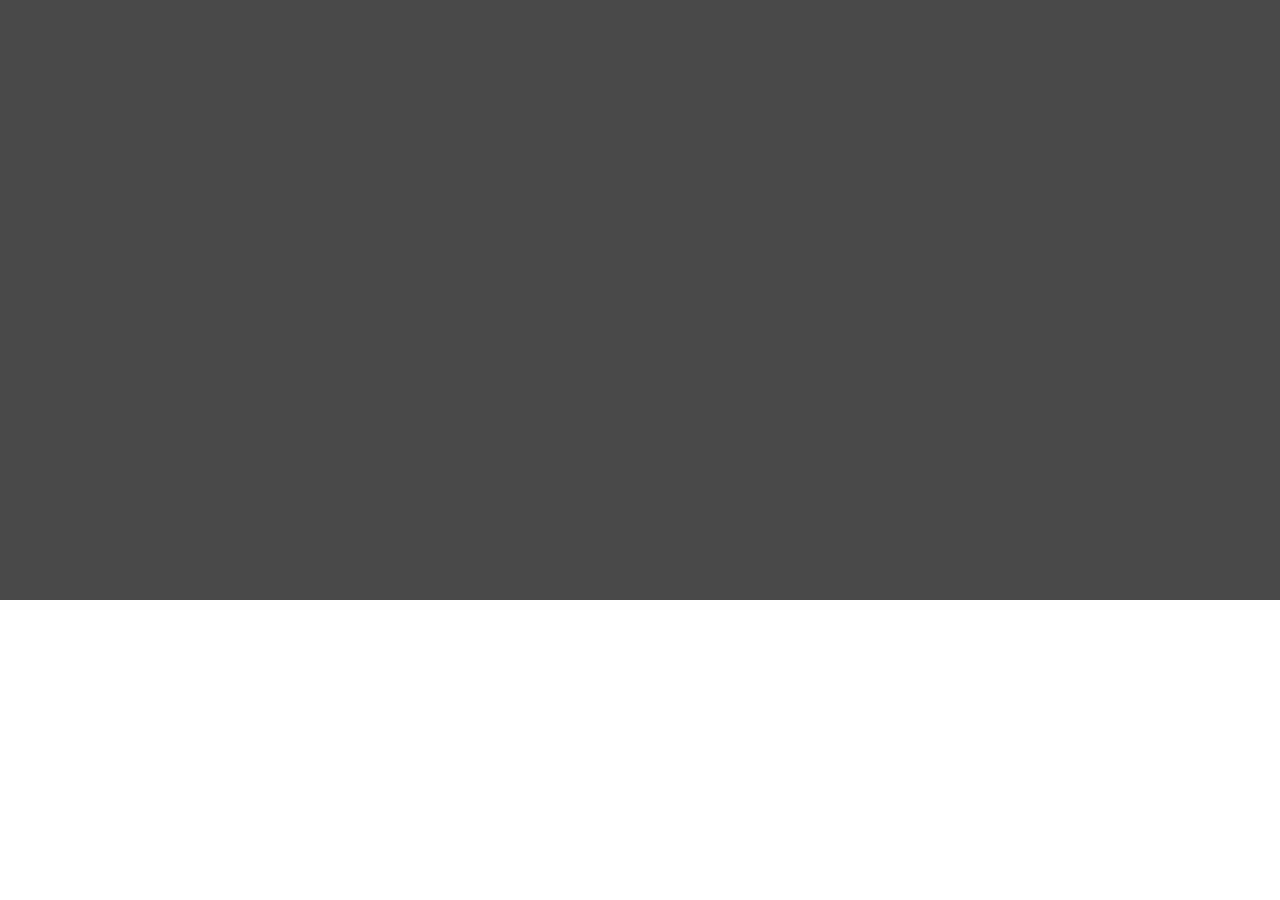
==== vis.html @ 854e89a5 "First Version" ====
<!DOCTYPE html>
<html lang="en">
  <head>
    <meta charset="utf-8">
    <meta http-equiv="X-UA-Compatible" content="IE=edge">
    <meta name="viewport" content="width=device-width, initial-scale=1">
    <meta name="description" content="">
    <meta name="author" content="">
    <!-- <link rel="icon" href="../../favicon.ico"> -->

    <title>Static Top Navbar Example for Bootstrap</title>

    <!-- Bootstrap core CSS -->
    <link href="css/bootstrap.min.css" rel="stylesheet">

    <!-- Custom styles for this template -->
    <link href="css/MyCss.css" rel="stylesheet">

    <!-- Just for debugging purposes. Don't actually copy these 2 lines! -->
    <!--[if lt IE 9]><script src="js/ie8-responsive-file-warning.js"></script><![endif]-->
    <script src="js/ie-emulation-modes-warning.js"></script>

    <!-- IE10 viewport hack for Surface/desktop Windows 8 bug -->
    <script src="js/ie10-viewport-bug-workaround.js"></script>

  </head>
  <style type="text/css">
  #visualization{
    width: 100%;
    height:600px;
    background-color: #494949;

  }
  </style>
  <body>
    <div class='col-lg-12' id='visualization'></div>

    <!-- Bootstrap core JavaScript
    ================================================== -->
    <!-- Placed at the end of the document so the pages load faster -->
    <script src="https://ajax.googleapis.com/ajax/libs/jquery/1.11.1/jquery.min.js"></script>
    <script src="js/bootstrap.min.js"></script>
    <script src="js/MyJs.js"></script>
  </body>
</html>
---- css/MyCss.css ----
body,.container,.row{
	width: 100%; 
	padding:0;
	margin: 0;
}


.container{
	width: 100%;
}
h1,h2,h3,h4{
	color: white;
}
p{
	color:white;
	font-family: Menlo,Monaco,Consolas,"Courier New",monospace;
}
a,a:hover,a:link{
	text-decoration: none;
}
.navbar-static-top {
  margin-bottom: 0px;
}
.main-section{min-height: 500px;}
/*Header*/

#welcome-section{
	height: 700px;
	background:url('../image/bg/welcome.png') no-repeat center center;
}

#welcome-section .logo{
	margin-top: 80px;
	width: 100%;
}

#welcome-section .logo img{
	padding:0 0 0 22%;
	margin-bottom: 20px;
}

.center{
	text-align: center;
}
.slogan{
	margin:30px 0 50px 0;
}
.scrolldown{
	margin-left: auto;
	margin-right: auto;
	width: 150px;
	height: 180px;
	text-decoration: none;
	background: url('../image/scroll-down.png') no-repeat 50% 40px;
}

.scrolldown h3{
	border-bottom: 3px solid white;
	margin-bottom: 15px;
	padding-bottom: 5px;
	text-decoration: none;
}

/*End Header*/

/*Navi Menu*/
#header-navbar{
	border-bottom:0;
}
#header-navbar{
	padding: 0 15px;
	background-color: rgba(255,255,255,0.95);
}

#brand-button{
	position: relative;
	color:#fff;
	background-color: #494949;
	height: 60px;
	width: 160px;
}
#brand-button img{
	width: 100%;
	height:auto;
}

#navi-button li>a{
	font-size: 16px;
	padding: 18px 20px;
	min-width: 60px;
	line-height: 24px;
}
/*End Navi Menu*/

/*Section Header*/
.section-header{
	width: 100%;
	height:210px;
	background-repeat: no-repeat;
	background-position: center -10px;
	background-size: 130%;/*Change in different width*/
}

.section-header h1{
	position: relative;
	margin: 0 auto;
	top:25%;
	padding: 25px 0;
	border-top: 3px solid white;
	border-bottom: 3px solid white;
	font-size: 4rem;
	text-align: center;
	width: 170px;

}

/*End Section Header*/

/*Work Section*/
.project-list{
	height:250px;
	min-width: 300px;
	border:1px solid #494949;
	background-color: red;
	width: 33.33333333%;
	float: left;
}
.project-detail{
	opacity: 0;
	width: 100%;
	height: 100%;
	background-color: rgba(250,250,250,0.7);
}
.project-logo{
	margin-right: auto;
	margin-left: auto;
	width: 110px;
	height: auto;
	margin-top: 10%;
}
.project-detail h2{
	color:#494949;
}

.project-1{
	background:url(../image/project/nuwa-b.jpg) no-repeat center;
	background-size: 150%;

}
.project-1:hover{
	background-image:url(../image/project/nuwa.jpg) !important;
}

.project-2{
	background:url(../image/project/infovis-b.jpg) no-repeat center;
	background-size: 120%;

}
.project-2:hover{
	background-image:url(../image/project/infovis.jpg) !important;
}
/*End Work Section*/

/*About Section*/
.about-section{
	background-color: #c4cec4;
}
.circle-img{
	width: 200px;
    height: 200px;
    border: 3px solid #494949;
    border-radius: 50%;
    margin: 20px auto 0 auto;
    background:url(../image/photo.jpg) no-repeat center;
    background-size: 250px 250px;
}
.social-img{
	float: left;
	width:90px;
	height: 90px;
	border:2px solid #494949;
	margin:5px 10px 10px 5px;
	background-size: 100%;
	background-repeat: no-repeat;
	background-position: center;
}
.social-img-1{
	background-image: url(../image/social/facebook_t.png);
}
.social-img-1:hover{
	background-image: url(../image/social/facebook.png);
}
.social-img-2{
	background-image: url(../image/social/linkedin_t.png);
}
.social-img-2:hover{
	background-image: url(../image/social/linkedin.png);
}
.social-img-3{
	background-image: url(../image/social/twitter_t.png);
}
.social-img-3:hover{
	background-image: url(../image/social/twitter.png);
}
.social-img-4{
	background-image: url(../image/social/google_t.png);
}
.social-img-4:hover{
	background-image: url(../image/social/google.png);
}
.introduction{
	font-size: 18px;
	color: #494949;
}
#skill-visualization{
	width: 100%;
	height:600px;
	background-color: gray;
}
/*End About Section*/
.contact-section{
	background-color: #9c9b9b;
}
.form-control{
	margin-bottom: 25px;
	width: 70%;
}
.map{
	width: 80%;
	height:300px;
	background-color: white;
}
.map iframe{
	width: 100%;
	height: 100%;
}
#submit-button{
	padding: 0;
}
/*Contact Section*/

/*End contact section*/

/*Load Page*/
#overlay{
	width: 100%;
	height: 700px;
	background-color: rgba(255,255,255,1);
	position: fixed;
}
/*End Load Page*/

/*project fixed*/
#project-fixed{
	position:fixed;
    width:100%;
    height:100%;
    background:rgba(50,50,50,0.8);
    left:0;
    top:0;
    opacity: 0;
    display: none;

}

#project-text{
	position:fixed;
    width:94%;
    height:85%;
    background:rgba(255,255,255,0.95);
    left:3%;
    top:81px;
    border:3px solid #dddddd;
    overflow: auto;
}
#fixed-close{
	position: fixed;
	margin-left: 97%;
	width:36px;
	top:62px;
	z-index:9999;
	left: -18px
}
#header-project{
	background-color: rgba(220,220,220,0.9);
	border-bottom: 2px solid #dddddd;
	top:84px;
	width: 94%;
	left: 3%;
}
#header-project h4{
	color: #494949;
}
.project-content{
	width: 768px;
	margin: 0 auto;
	margin-top: 50px;
}
.project-img{
	width: 100%;
	height:auto;
}
/*end project fixed*/

#footer-section{
	background-color: #494949;
	padding-top: 20px;
}
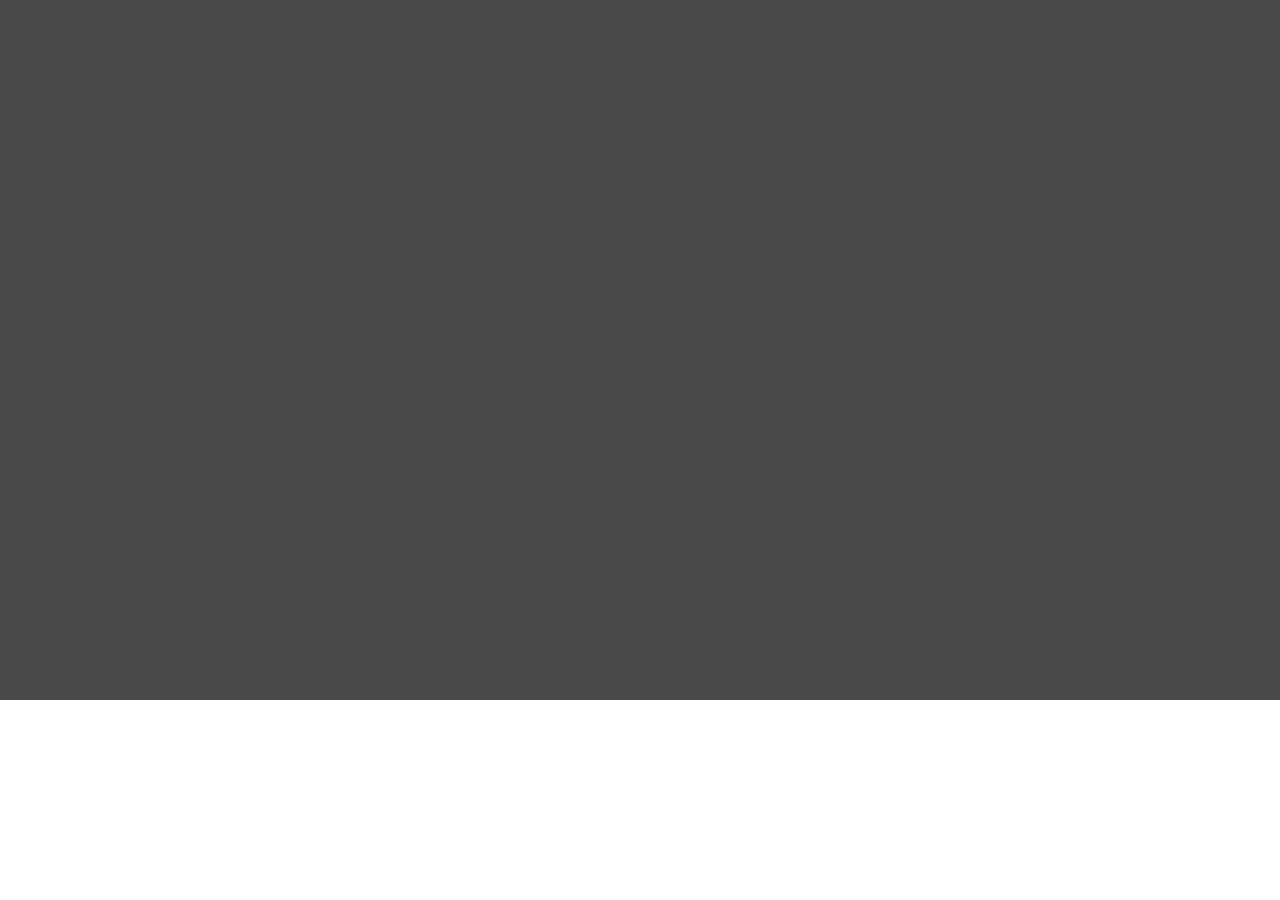
==== commit a676c676: "Nov 13" ====
--- a/vis.html
+++ b/vis.html
@@ -21,16 +21,30 @@
     <script src="js/ie-emulation-modes-warning.js"></script>
 
     <!-- IE10 viewport hack for Surface/desktop Windows 8 bug -->
-    <script src="js/ie10-viewport-bug-workaround.js"></script>
-
+    <script src="js/ie10-viewport-bug-workaround.js"></script>    
   </head>
   <style type="text/css">
-  #visualization{
-    width: 100%;
-    height:600px;
-    background-color: #494949;
+    #visualization{
+      width: 100%;
+      height:700px;
+      background-color: #494949;
 
-  }
+    body {
+      font-family: "Helvetica Neue", Helvetica, Arial, sans-serif;
+      margin: auto;
+      position: relative;
+      width: 960px;
+    }
+
+    text {
+      font: 10px sans-serif;
+    }
+
+    form {
+      position: absolute;
+      right: 10px;
+      top: 10px;
+    }
   </style>
   <body>
     <div class='col-lg-12' id='visualization'></div>
@@ -39,7 +53,8 @@
     ================================================== -->
     <!-- Placed at the end of the document so the pages load faster -->
     <script src="https://ajax.googleapis.com/ajax/libs/jquery/1.11.1/jquery.min.js"></script>
+    <script src="http://d3js.org/d3.v3.min.js"></script>
     <script src="js/bootstrap.min.js"></script>
-    <script src="js/MyJs.js"></script>
+    <script src="js/skill-vis.js"></script>
   </body>
 </html>
--- a/css/MyCss.css
+++ b/css/MyCss.css
@@ -35,7 +35,11 @@
 }
 
 #welcome-section .logo img{
-	padding:0 0 0 22%;
+	display: block;
+	margin-left: auto;
+	margin-right: auto;
+	width: 40%;
+	max-width: 280px;
 	margin-bottom: 20px;
 }
 
@@ -48,10 +52,11 @@
 .scrolldown{
 	margin-left: auto;
 	margin-right: auto;
-	width: 150px;
+	width: 200px;
 	height: 180px;
 	text-decoration: none;
-	background: url('../image/scroll-down.png') no-repeat 50% 40px;
+	background: url('../image/scroll-down1.png') no-repeat 50% 40px;
+	background-size: 20%;
 }
 
 .scrolldown h3{
@@ -59,6 +64,7 @@
 	margin-bottom: 15px;
 	padding-bottom: 5px;
 	text-decoration: none;
+	font-size: 14px;
 }
 
 /*End Header*/
@@ -77,11 +83,16 @@
 	color:#fff;
 	background-color: #494949;
 	height: 60px;
-	width: 160px;
+	width: 120px;
 }
 #brand-button img{
-	width: 100%;
-	height:auto;
+	width: 50%;
+	position: relative;
+	height: auto;
+	margin: 0 auto;
+	top:-7px;
+	display: block;
+
 }
 
 #navi-button li>a{
@@ -114,6 +125,22 @@
 
 }
 
+.resume{
+	/*background-color:re d;*/
+	width:130px;
+	height:147px;
+	position: absolute;
+	right:5px;
+	top :-847px;
+	background: url('../image/scroll-down1.png') no-repeat 55% 72px;
+	background-size: 30%;
+
+}
+.resume h4{
+	border-bottom:3px solid white;
+}
+
+
 /*End Section Header*/
 
 /*Work Section*/
@@ -129,17 +156,22 @@
 	opacity: 0;
 	width: 100%;
 	height: 100%;
-	background-color: rgba(250,250,250,0.7);
+	background-color: rgba(250,250,250,0.75);
 }
 .project-logo{
 	margin-right: auto;
 	margin-left: auto;
-	width: 110px;
+	width: 100px;
 	height: auto;
-	margin-top: 10%;
+	margin-top: 8%;
 }
 .project-detail h2{
 	color:#494949;
+	font-size: 20px;
+}
+.project-detail h4{
+	color: #494949;
+	font-size: 14px;
 }
 
 .project-1{
@@ -158,6 +190,42 @@
 }
 .project-2:hover{
 	background-image:url(../image/project/infovis.jpg) !important;
+}
+
+.project-3{
+	background:url(../image/project/knowie-b.png) no-repeat center;
+	background-size: 100%;
+
+}
+.project-3:hover{
+	background-image:url(../image/project/knowie.png) !important;
+}
+
+.project-4{
+	background:url(../image/project/mlh-b.jpg) no-repeat center;
+	background-size: 100%;
+
+}
+.project-4:hover{
+	background-image:url(../image/project/mlh.jpg) !important;
+}
+
+.project-5{
+	background:url(../image/project/usgs-b.jpg) no-repeat center;
+	background-size: 110%;
+
+}
+.project-5:hover{
+	background-image:url(../image/project/usgs.jpg) !important;
+}
+
+.project-6{
+	background:url(../image/project/graphic-b.jpg) no-repeat center;
+	background-size: 120%;
+
+}
+.project-6:hover{
+	background-image:url(../image/project/graphic.jpg) !important;
 }
 /*End Work Section*/
 
@@ -173,11 +241,18 @@
     margin: 20px auto 0 auto;
     background:url(../image/photo.jpg) no-repeat center;
     background-size: 250px 250px;
-}
+    transition-duration: 0.8s;
+    transition-property: transform;
+}
+
+.circle-img:hover{
+	transform: rotate(360deg);
+}
+
 .social-img{
 	float: left;
-	width:90px;
-	height: 90px;
+	width:80px;
+	height: 80px;
 	border:2px solid #494949;
 	margin:5px 10px 10px 5px;
 	background-size: 100%;
@@ -189,24 +264,28 @@
 }
 .social-img-1:hover{
 	background-image: url(../image/social/facebook.png);
+	border-color: white;
 }
 .social-img-2{
 	background-image: url(../image/social/linkedin_t.png);
 }
 .social-img-2:hover{
+	border-color: white;
 	background-image: url(../image/social/linkedin.png);
 }
 .social-img-3{
 	background-image: url(../image/social/twitter_t.png);
 }
 .social-img-3:hover{
+	border-color: white;
 	background-image: url(../image/social/twitter.png);
 }
 .social-img-4{
-	background-image: url(../image/social/google_t.png);
+	background-image: url(../image/social/github_t.png);
 }
 .social-img-4:hover{
-	background-image: url(../image/social/google.png);
+	border-color: white;
+	background-image: url(../image/social/github.png);
 }
 .introduction{
 	font-size: 18px;
@@ -244,7 +323,7 @@
 /*Load Page*/
 #overlay{
 	width: 100%;
-	height: 700px;
+	height: 1200px;
 	background-color: rgba(255,255,255,1);
 	position: fixed;
 }
@@ -288,17 +367,59 @@
 	width: 94%;
 	left: 3%;
 }
+#header-project>div{
+	width:80%;
+	max-width: 900px;
+	margin: 0 auto;
+}
+.arrowleft,.arrowright{
+	float: left;
+	width:10%;
+	height: 48px;
+}
+.arrowleft{
+	background:url(../image/arrow-l.png) no-repeat 0% 10px;
+	background-size:  14px 28px;
+}
+.arrowright{
+	background:url(../image/arrow-r.png) no-repeat 100% 10px;
+	background-size: 14px 28px;
+}
 #header-project h4{
 	color: #494949;
+	width: 80%;
+	float: left;
+	padding-top: 5px;
 }
 .project-content{
-	width: 768px;
+	width:80%;
+	max-width: 900px;
 	margin: 0 auto;
-	margin-top: 50px;
+	margin-top: 60px;
 }
 .project-img{
-	width: 100%;
+	width: 80%;
 	height:auto;
+}
+.project-content h2{
+	color: #494949;
+}
+.project-content p{
+	color: #494949;
+	font-size: 16px;
+	font-weight: normal;
+	text-shadow: 0px 1px 1px #fff;
+	line-height: 115%;
+	margin-bottom: 15px;
+	letter-spacing: -0.025em;
+}
+.project-content pre{
+	width: 80%;
+	margin-bottom: 15px;
+}
+.project-content a.btn{
+	font-size: 15px;
+	text-shadow:none;
 }
 /*end project fixed*/
 
